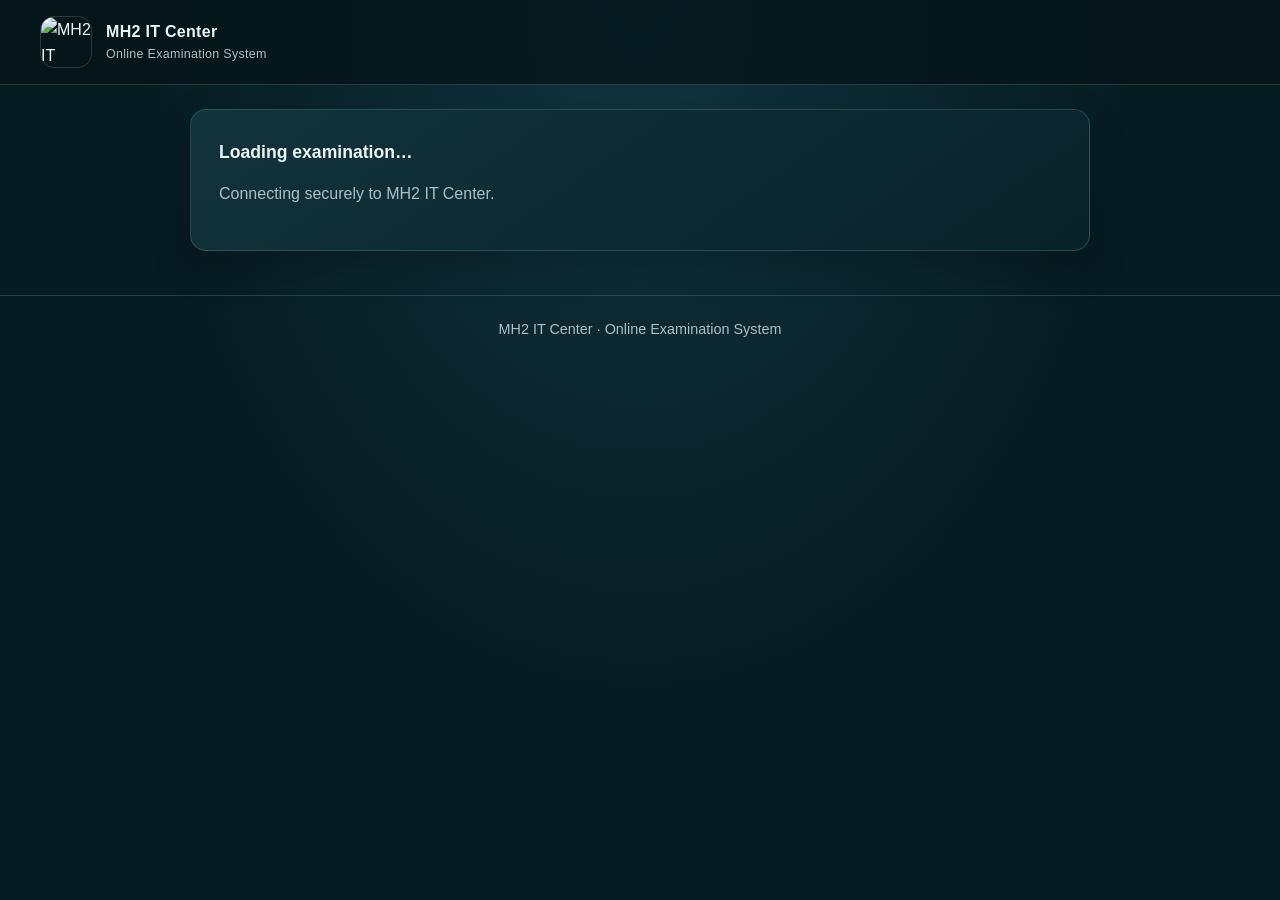
==== code/student/index.html @ 988363f5 "Refactor student exam page structure and styles" ====
<!DOCTYPE html>
<html lang="en">
<head>
<meta charset="UTF-8">
<meta name="viewport" content="width=device-width, initial-scale=1">
<meta name="theme-color" content="#071b22">
<title>MH2 IT Center - Student Examination</title>
<style>
:root{color-scheme:dark;--bg:#071b22;--panel:#0d2931;--panel2:#12343d;--text:#eaf5f5;--muted:#a9c0c4;--accent:#58d5c9;--accent2:#9ef0d7;--danger:#ff7d88;--ok:#72e0a5;--warn:#ffd479;--border:rgba(158,240,215,.18);--r:16px}
*{box-sizing:border-box}
body{margin:0;min-height:100vh;font-family:Inter,"Segoe UI",Arial,sans-serif;background:radial-gradient(ellipse at top,#103640 0,var(--bg) 55%);color:var(--text);line-height:1.6}
header{display:flex;align-items:center;gap:14px;padding:16px clamp(14px,4vw,40px);border-bottom:1px solid var(--border);background:rgba(4,20,25,.78)}
.logo{width:52px;height:52px;object-fit:cover;border-radius:14px;border:1px solid var(--border)}
.brand{font-weight:800;letter-spacing:.3px}
.brand small{display:block;color:var(--muted);font-size:.78rem;font-weight:500}
main{width:min(900px,calc(100% - 24px));margin:24px auto 44px}
.card{padding:clamp(16px,3vw,28px);margin-bottom:16px;border:1px solid var(--border);border-radius:var(--r);background:linear-gradient(145deg,rgba(18,52,61,.97),rgba(9,34,42,.97));box-shadow:0 16px 40px rgba(0,0,0,.18)}
h1,h2,p{margin-top:0}
h1{font-size:clamp(1.4rem,4vw,1.9rem);line-height:1.25}
h2{font-size:1.1rem}
.muted{color:var(--muted)}
.pre{white-space:pre-wrap}
.hidden{display:none!important}
.field{margin:14px 0}
.field label{display:block;margin-bottom:6px;font-weight:700}
input[type=text],input[type=password],textarea{width:100%;border:1px solid var(--border);border-radius:11px;background:#061b21;color:var(--text);padding:12px 14px;font:inherit;outline:none}
input:focus,textarea:focus{border-color:var(--accent);box-shadow:0 0 0 3px rgba(88,213,201,.14)}
textarea{resize:vertical;min-height:220px}
.btn{display:inline-flex;align-items:center;justify-content:center;min-height:46px;padding:10px 18px;border:0;border-radius:11px;background:var(--accent);color:#062126;font:inherit;font-weight:800;cursor:pointer}
.btn:hover{filter:brightness(1.07)}
.btn:disabled{opacity:.55;cursor:not-allowed}
.btn.secondary{background:var(--panel2);color:var(--text);border:1px solid var(--border)}
.full{width:100%}
.status{padding:11px 13px;margin:12px 0;border-radius:10px;background:rgba(158,240,215,.07);border:1px solid var(--border);color:var(--muted);overflow-wrap:anywhere}
.status.error{color:#ffd0d4;border-color:rgba(255,125,136,.4);background:rgba(255,125,136,.09)}
.status.success{color:var(--ok);border-color:rgba(114,224,165,.4)}
.status.warn{color:var(--warn);border-color:rgba(255,212,121,.4)}
.timer{position:sticky;top:0;z-index:10;text-align:center;padding:10px;background:#09252d;border-bottom:1px solid var(--border);font-weight:800;color:var(--accent2);font-variant-numeric:tabular-nums}
.timer.low{color:var(--danger)}
.meta{display:flex;flex-wrap:wrap;gap:6px 18px;justify-content:space-between;color:var(--muted)}
.track{height:8px;margin:14px 0;border-radius:999px;background:#061a20;overflow:hidden}
.bar{height:100%;width:0;background:linear-gradient(90deg,var(--accent),var(--accent2));transition:width .2s}
.qcard h2{color:var(--accent2)}
.qtext{font-size:1.05rem;line-height:1.9;overflow-wrap:anywhere}
.option{display:flex;align-items:flex-start;gap:10px;padding:12px;margin:9px 0;border:1px solid var(--border);border-radius:11px;cursor:pointer;background:rgba(4,20,25,.35)}
.option:has(input:checked){border-color:var(--accent);background:rgba(88,213,201,.1)}
.option input{margin-top:6px;accent-color:var(--accent)}
.blank{display:inline-block;width:clamp(110px,28vw,220px);margin:0 4px;padding:3px 8px;border:0;border-bottom:2px solid var(--accent);border-radius:0;background:rgba(6,27,33,.8);color:var(--text);font:inherit;text-align:center}
.blank:focus{box-shadow:none;border-bottom-color:var(--accent2)}
footer{text-align:center;padding:22px 14px;color:var(--muted);border-top:1px solid var(--border);font-size:.9rem}
.badge{display:inline-block;padding:2px 10px;border-radius:999px;background:rgba(88,213,201,.14);color:var(--accent2);font-size:.8rem;font-weight:700}
@media(max-width:560px){header{padding:12px}.logo{width:44px;height:44px}main{margin-top:14px}}
</style>
</head>
<body>
<header>
<img class="logo" src="https://i.pinimg.com/736x/df/1d/9a/df1d9a56ddb5b483abcf894814c8486b.jpg" alt="MH2 IT Center logo">
<div class="brand">MH2 IT Center<small>Online Examination System</small></div>
</header>
<div id="timerBar" class="timer hidden" role="timer">Time left: <span id="timer">--:--</span></div>
<main>
<section id="loadingCard" class="card" aria-live="polite">
<h2>Loading examination…</h2>
<p class="muted">Connecting securely to MH2 IT Center.</p>
</section>
<section id="noticeCard" class="card hidden" aria-live="polite">
<h1 id="noticeTitle">Examination Not Available</h1>
<p id="noticeText" class="muted"></p>
<button class="btn secondary" id="reloadButton" type="button">Check Again</button>
</section>
<section id="loginCard" class="card hidden">
<h1 id="examTitle">Examination</h1>
<p id="examInstructions" class="muted pre"></p>
<div class="status" id="examMeta"></div>
<form id="studentForm" novalidate>
<div class="field">
<label for="studentName">Student full name</label>
<input id="studentName" type="text" maxlength="100" autocomplete="name" required>
</div>
<div class="field">
<label for="studentId">Student ID</label>
<input id="studentId" type="text" maxlength="50" autocomplete="off" required>
</div>
<div class="field hidden" id="examCodeField">
<label for="examCode">Exam code</label>
<input id="examCode" type="password" maxlength="80" autocomplete="off">
</div>
<div class="status" id="loginStatus" role="status">Enter your registered student information.</div>
<button class="btn full" id="startButton" type="submit">Start Examination</button>
</form>
</section>
<section id="examCard" class="hidden">
<div class="card">
<h1 id="activeTitle">Examination</h1>
<div class="meta"><span id="studentInfo"></span><span id="answeredCount"></span></div>
<div class="track"><div class="bar" id="progressBar"></div></div>
<div id="saveStatus" class="status" role="status">Ready to answer.</div>
</div>
<div id="questionsContainer"></div>
<div class="card">
<h2>Submit Examination</h2>
<p class="muted">Review your answers before submitting. You cannot edit this attempt after submission.</p>
<button id="submitButton" class="btn full" type="button">Submit Exam</button>
<button id="retryButton" class="btn secondary full hidden" type="button" style="margin-top:10px">Retry Submission</button>
</div>
</section>
<section id="resultCard" class="card hidden" aria-live="polite">
<h1 id="resultTitle">Examination Submitted</h1>
<p id="resultText"></p>
<div class="status success" id="resultStatus"></div>
<p class="muted">Final results are published after review by MH2 IT Center.</p>
</section>
</main>
<footer>MH2 IT Center · Online Examination System</footer>

<script src="https://www.gstatic.com/firebasejs/10.14.1/firebase-app-compat.js"></script>
<script src="https://www.gstatic.com/firebasejs/10.14.1/firebase-auth-compat.js"></script>
<script src="https://www.gstatic.com/firebasejs/10.14.1/firebase-database-compat.js"></script>


<script src="student.js"></script>
</body>
</html>
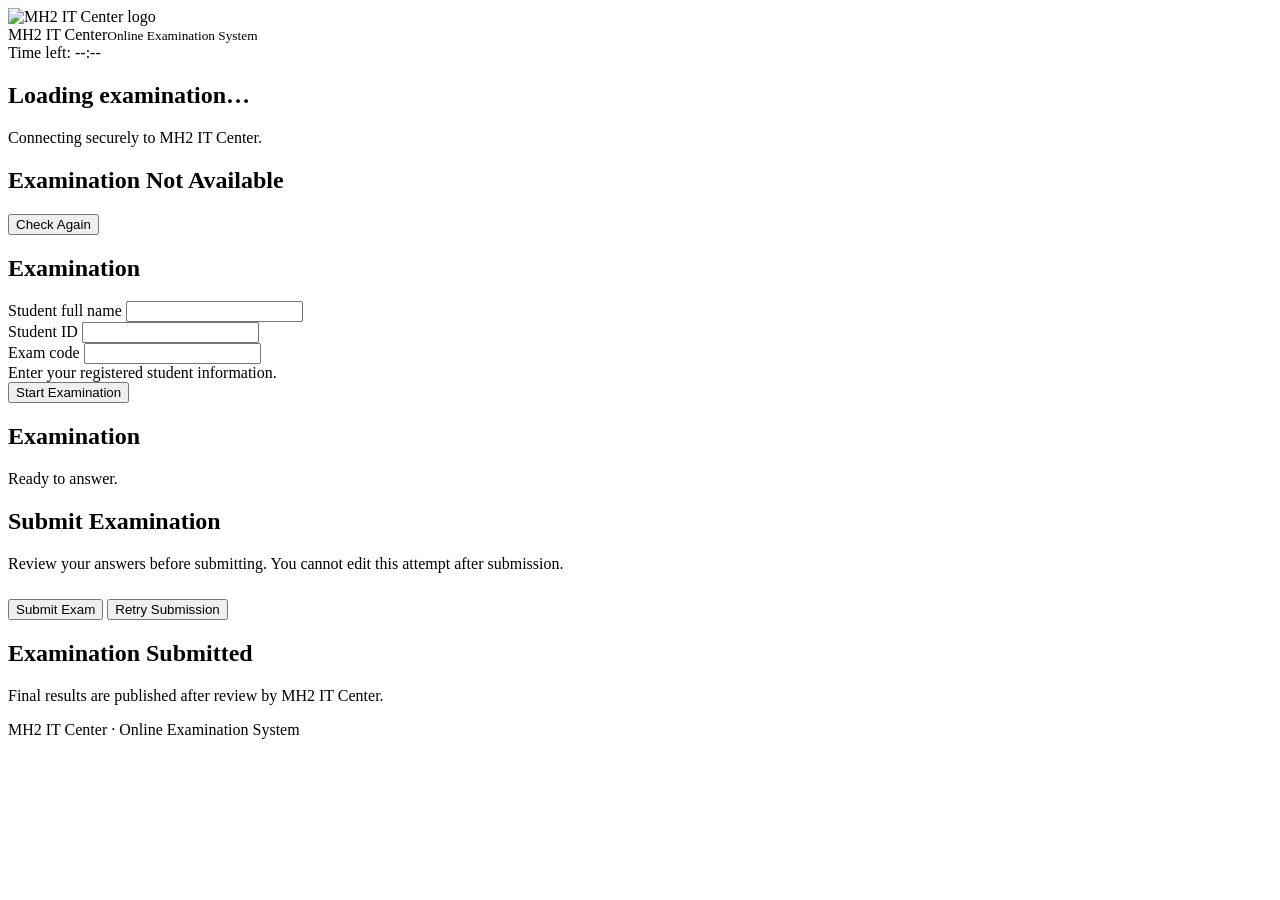
==== commit d8056a77: "Update index.html" ====
--- a/code/student/index.html
+++ b/code/student/index.html
@@ -5,52 +5,7 @@
 <meta name="viewport" content="width=device-width, initial-scale=1">
 <meta name="theme-color" content="#071b22">
 <title>MH2 IT Center - Student Examination</title>
-<style>
-:root{color-scheme:dark;--bg:#071b22;--panel:#0d2931;--panel2:#12343d;--text:#eaf5f5;--muted:#a9c0c4;--accent:#58d5c9;--accent2:#9ef0d7;--danger:#ff7d88;--ok:#72e0a5;--warn:#ffd479;--border:rgba(158,240,215,.18);--r:16px}
-*{box-sizing:border-box}
-body{margin:0;min-height:100vh;font-family:Inter,"Segoe UI",Arial,sans-serif;background:radial-gradient(ellipse at top,#103640 0,var(--bg) 55%);color:var(--text);line-height:1.6}
-header{display:flex;align-items:center;gap:14px;padding:16px clamp(14px,4vw,40px);border-bottom:1px solid var(--border);background:rgba(4,20,25,.78)}
-.logo{width:52px;height:52px;object-fit:cover;border-radius:14px;border:1px solid var(--border)}
-.brand{font-weight:800;letter-spacing:.3px}
-.brand small{display:block;color:var(--muted);font-size:.78rem;font-weight:500}
-main{width:min(900px,calc(100% - 24px));margin:24px auto 44px}
-.card{padding:clamp(16px,3vw,28px);margin-bottom:16px;border:1px solid var(--border);border-radius:var(--r);background:linear-gradient(145deg,rgba(18,52,61,.97),rgba(9,34,42,.97));box-shadow:0 16px 40px rgba(0,0,0,.18)}
-h1,h2,p{margin-top:0}
-h1{font-size:clamp(1.4rem,4vw,1.9rem);line-height:1.25}
-h2{font-size:1.1rem}
-.muted{color:var(--muted)}
-.pre{white-space:pre-wrap}
-.hidden{display:none!important}
-.field{margin:14px 0}
-.field label{display:block;margin-bottom:6px;font-weight:700}
-input[type=text],input[type=password],textarea{width:100%;border:1px solid var(--border);border-radius:11px;background:#061b21;color:var(--text);padding:12px 14px;font:inherit;outline:none}
-input:focus,textarea:focus{border-color:var(--accent);box-shadow:0 0 0 3px rgba(88,213,201,.14)}
-textarea{resize:vertical;min-height:220px}
-.btn{display:inline-flex;align-items:center;justify-content:center;min-height:46px;padding:10px 18px;border:0;border-radius:11px;background:var(--accent);color:#062126;font:inherit;font-weight:800;cursor:pointer}
-.btn:hover{filter:brightness(1.07)}
-.btn:disabled{opacity:.55;cursor:not-allowed}
-.btn.secondary{background:var(--panel2);color:var(--text);border:1px solid var(--border)}
-.full{width:100%}
-.status{padding:11px 13px;margin:12px 0;border-radius:10px;background:rgba(158,240,215,.07);border:1px solid var(--border);color:var(--muted);overflow-wrap:anywhere}
-.status.error{color:#ffd0d4;border-color:rgba(255,125,136,.4);background:rgba(255,125,136,.09)}
-.status.success{color:var(--ok);border-color:rgba(114,224,165,.4)}
-.status.warn{color:var(--warn);border-color:rgba(255,212,121,.4)}
-.timer{position:sticky;top:0;z-index:10;text-align:center;padding:10px;background:#09252d;border-bottom:1px solid var(--border);font-weight:800;color:var(--accent2);font-variant-numeric:tabular-nums}
-.timer.low{color:var(--danger)}
-.meta{display:flex;flex-wrap:wrap;gap:6px 18px;justify-content:space-between;color:var(--muted)}
-.track{height:8px;margin:14px 0;border-radius:999px;background:#061a20;overflow:hidden}
-.bar{height:100%;width:0;background:linear-gradient(90deg,var(--accent),var(--accent2));transition:width .2s}
-.qcard h2{color:var(--accent2)}
-.qtext{font-size:1.05rem;line-height:1.9;overflow-wrap:anywhere}
-.option{display:flex;align-items:flex-start;gap:10px;padding:12px;margin:9px 0;border:1px solid var(--border);border-radius:11px;cursor:pointer;background:rgba(4,20,25,.35)}
-.option:has(input:checked){border-color:var(--accent);background:rgba(88,213,201,.1)}
-.option input{margin-top:6px;accent-color:var(--accent)}
-.blank{display:inline-block;width:clamp(110px,28vw,220px);margin:0 4px;padding:3px 8px;border:0;border-bottom:2px solid var(--accent);border-radius:0;background:rgba(6,27,33,.8);color:var(--text);font:inherit;text-align:center}
-.blank:focus{box-shadow:none;border-bottom-color:var(--accent2)}
-footer{text-align:center;padding:22px 14px;color:var(--muted);border-top:1px solid var(--border);font-size:.9rem}
-.badge{display:inline-block;padding:2px 10px;border-radius:999px;background:rgba(88,213,201,.14);color:var(--accent2);font-size:.8rem;font-weight:700}
-@media(max-width:560px){header{padding:12px}.logo{width:44px;height:44px}main{margin-top:14px}}
-</style>
+<link rel="stylesheet" herf="style.css">
 </head>
 <body>
 <header>
